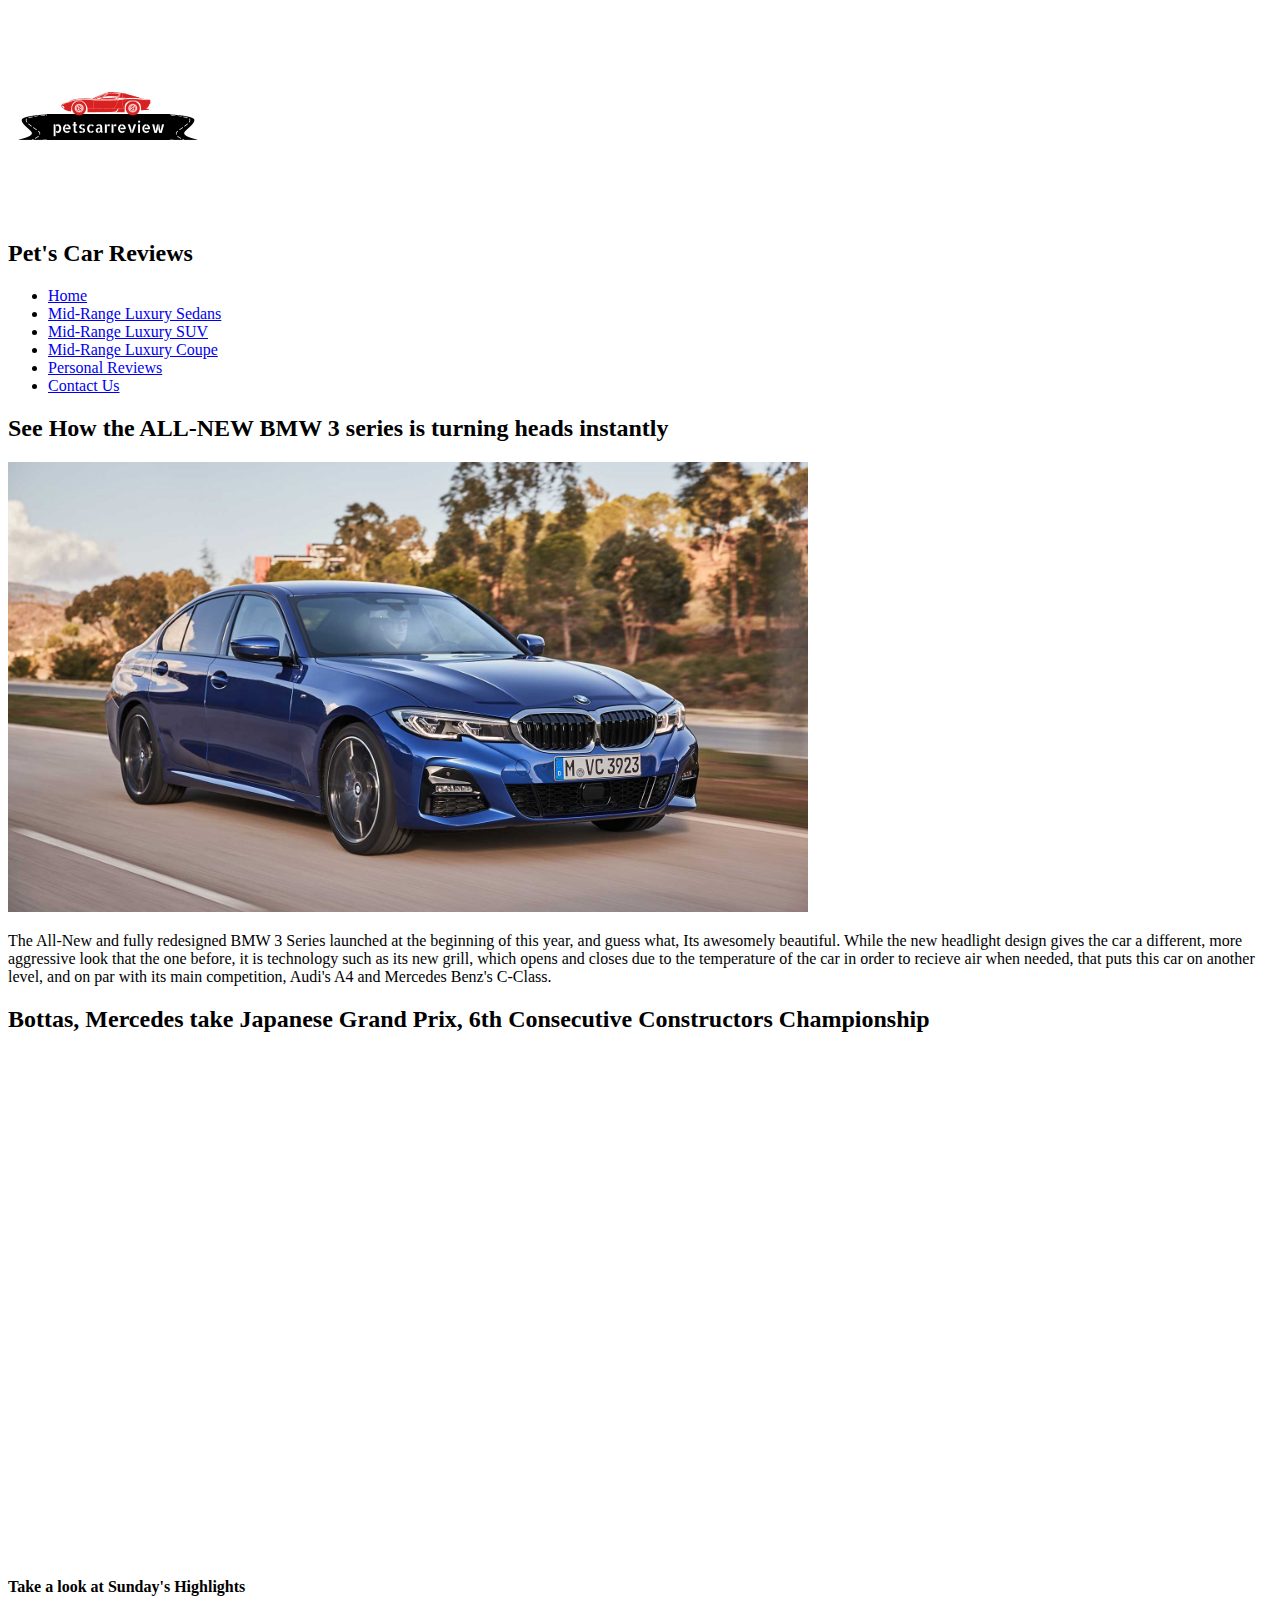
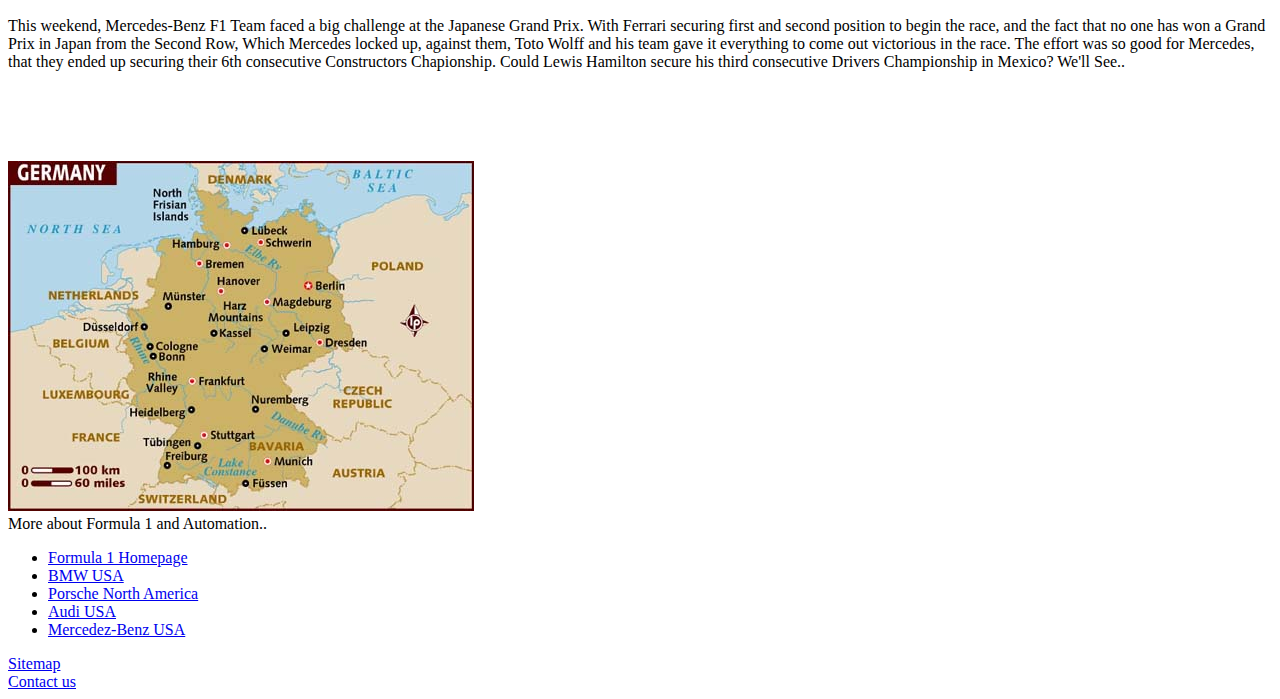
==== index.htm @ 4a401595 "Deliverable 1" ====
<!DOCTYPE html>
<html lang="en">
<head>
    <meta charset="UTF-8">
    <meta name="viewport" content="width=device-width, initial-scale=1.0">
    <meta http-equiv="X-UA-Compatible" content="ie=edge">
    <title>Pet's Car Review</title>
</head>
<body>
<header>      <p> <img src="images/Petslogo.png" alt="PetsLogo" title="PetsLogo"><h2>Pet's Car Reviews</h2></p>
</header>

<nav><ul>
                <li><a href="http://petscarreviews.com/">Home</a></li>
                <li><a href="Sedans.htm">Mid-Range Luxury Sedans</a></li>
                <li><a href="SUV.htm">Mid-Range Luxury SUV</a></li>
                <li><a href="coupe.htm">Mid-Range Luxury Coupe</a></li>
                <li><a href="Reviews.htm">Personal Reviews</a></li>
                <li><a href="ContactUs.htm">Contact Us</a></li>
            
        </ul>
    </nav>


<article>
    <h2>See How the ALL-NEW BMW 3 series is turning heads instantly</h2>

    <img src="images/bmw 3 series.jpg" width="800px" alt="BMW 3" title="BMW 3 Series">
<p>The All-New and fully redesigned BMW 3 Series launched at the beginning of this year, and guess what, Its awesomely beautiful.
    While the new headlight design gives the car a different, more aggressive look that the one before, it is technology such as its new grill, which opens and closes due to the temperature of the car in order to recieve air when needed, that puts this car on another level, and on par with its main competition, Audi's A4 and Mercedes Benz's C-Class. 
</p>
</article>

<article>
    <h2>Bottas, Mercedes take Japanese Grand Prix, 6th Consecutive Constructors Championship</h2>
<!--<img src="images/bottas.jpg" width="800px" alt="Valtteri Bottas" title="Bottas">--><iframe width="800" height="500"  src="https://www.youtube.com/embed/b0G4-Vp2TS0" frameborder="0" allow="accelerometer; autoplay; encrypted-media; gyroscope; picture-in-picture" allowfullscreen></iframe><h4>Take a look at Sunday's Highlights</h4>

<p>This weekend, Mercedes-Benz F1 Team faced a big challenge at the Japanese Grand Prix. With Ferrari securing first and second position to begin the race, and the fact that no one has won a Grand Prix in Japan from the Second Row, Which Mercedes locked up, against them, Toto Wolff and his team gave it everything to come out victorious in the race. 
    The effort was so good for Mercedes, that they ended up securing their 6th consecutive Constructors Chapionship. Could Lewis Hamilton secure his third consecutive Drivers Championship in Mexico? We'll See.. </p>
    <iframe width="20%" height="70px" scrolling="no" frameborder="no" allow="autoplay" src="https://w.soundcloud.com/player/?url=https%3A//api.soundcloud.com/tracks/416437488&color=%234c4248&auto_play=false&hide_related=false&show_comments=true&show_user=true&show_reposts=false&show_teaser=true&visual=true"></iframe>
</article>


<div>

        <map name="germany">
                <area shape="rect" coords="261,301,270,350" href="https://en.wikipedia.org/wiki/BMW_Headquarters" alt="BMW HEadquarters"
                    title="BMW Headquarters">
                <area shape="rect" coords="263,265,270,290" href="https://www.audi-mediacenter.com/en/ingolstadt-headquarters-195" alt="Audi HQ" title="Audi HQ">
                <area shape="rect" coords="190,270,200,300" href="https://www.mbusa.com/en/home" alt="MB HQ" title="Mercedes Benz Headquarters">

        
        
        
        
        
        
        
        
            </map>
        
            <img src="images/map_of_germany.jpg"  usemap="#germany">




</div>

<aside>
     More about Formula 1 and Automation..
        <ul>
                <li><a href="https://www.formula1.com">Formula 1 Homepage</a></li>
                <li><a href="https://www.bmwusa.com/?bmw=grp:BMWcom:header:nsc-flyout">BMW USA</a></li>
                <li><a href="https://www.porsche.com/usa/?utm_source=google&utm_campaign=pcna_2019-09-09_fy19aon_general_core&utm_medium=paid&utm_term=brand&utm_content=ad&campaigntype=engagement&campaigncategory=brand_marketing&campaigntiming=sustain&campaignmodel=no_model&campaignmodeltype=new_car&displaycampaigntargeting=keyword&displaycampaignbuying=self-service&displaycampaignmetric=cpc&gclid=EAIaIQobChMImKfmpbSf5QIVQ5nVCh1a3gNiEAAYASAAEgLPAfD_BwE&gclsrc=aw.ds">Porsche North America</a></li>
                <li><a href="https://www.audiusa.com">Audi USA</a></li>
                <li><a href="https://www.mbusa.com/en/home">Mercedez-Benz USA</a></li>
              </ul>
</aside>


<footer>

<ul></ul>
        <li><a href="sitemap.htm">Sitemap</a></li>
        <li><a href="ContactUs.htm">Contact us</a></li>
</footer>

</body>
</html>
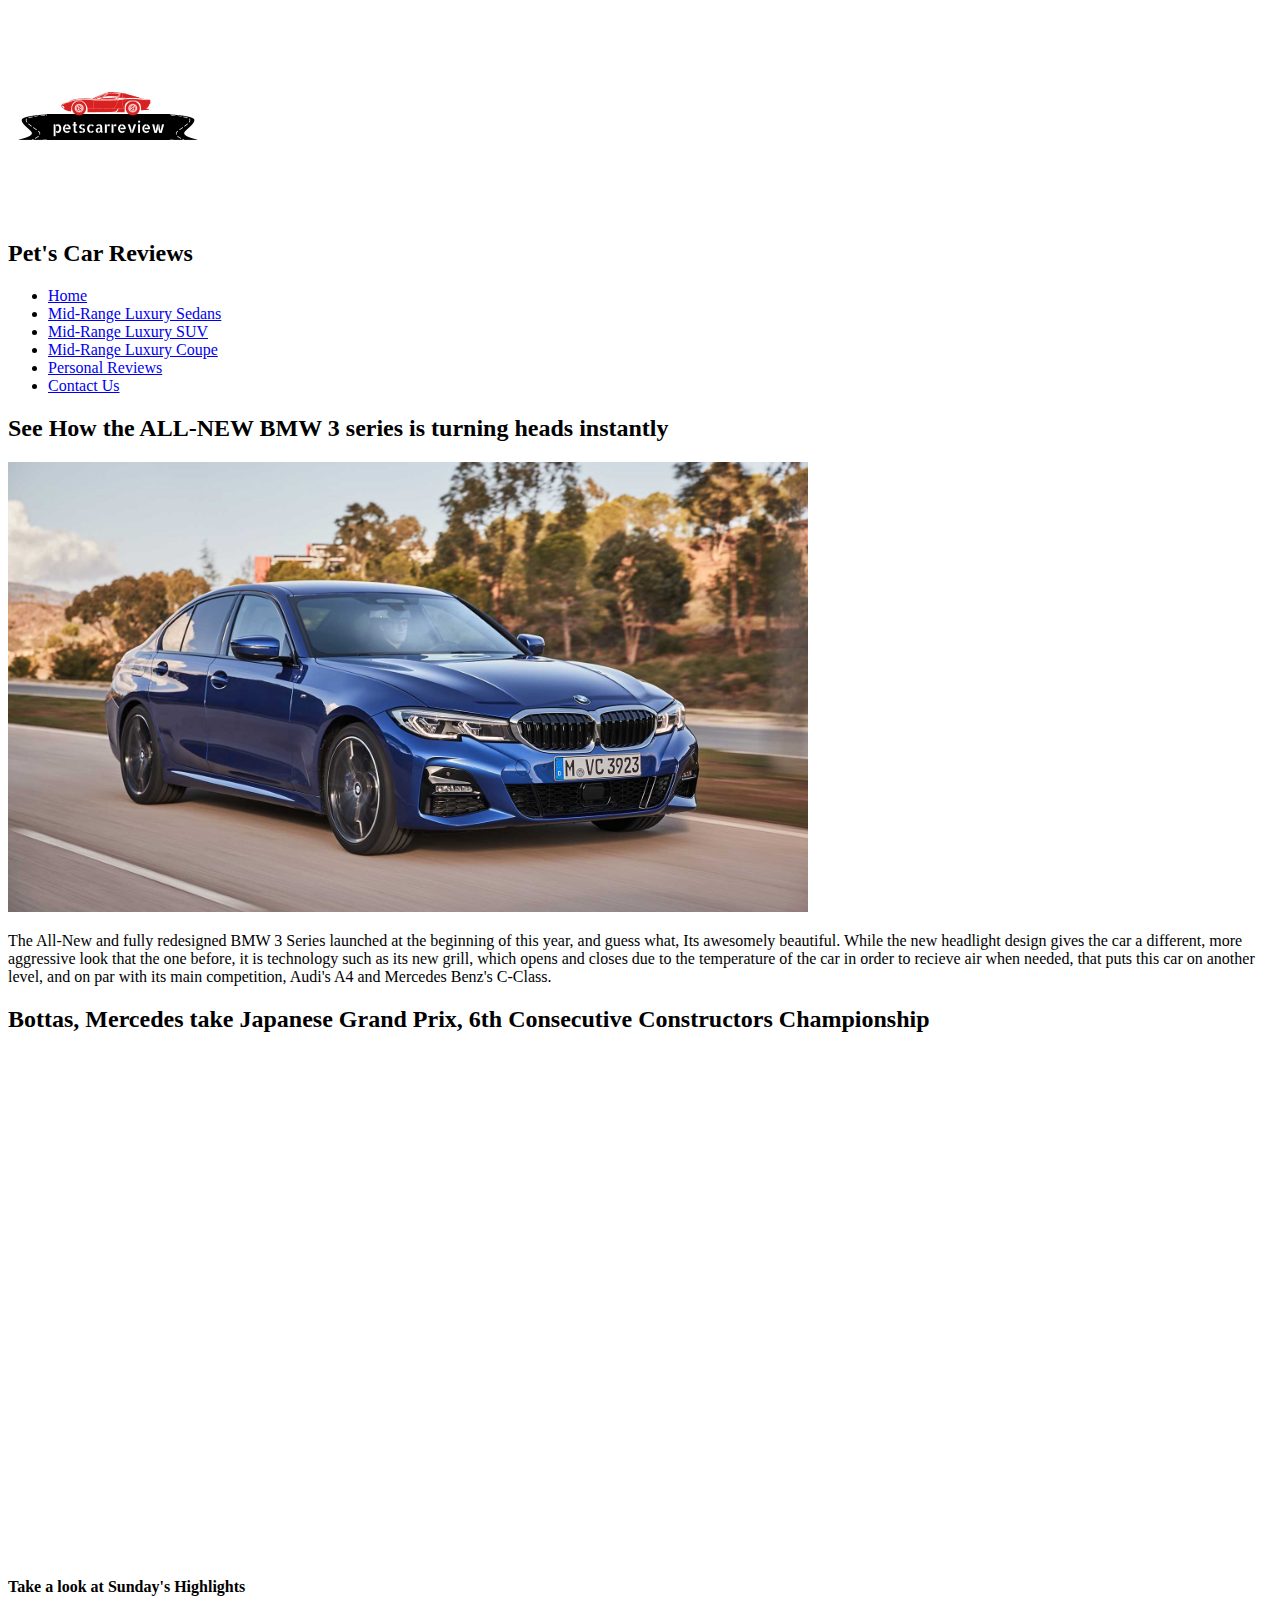
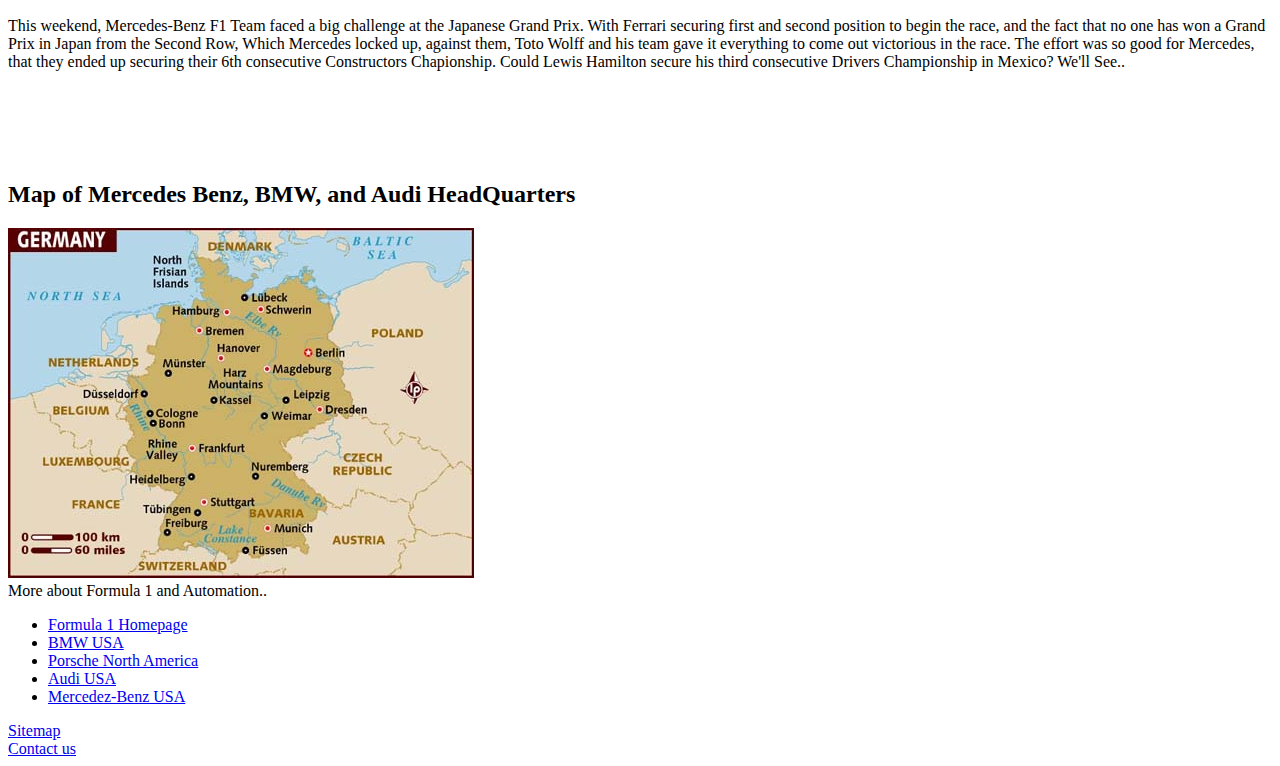
==== commit 762d490e: "Project 1" ====
--- a/index.htm
+++ b/index.htm
@@ -7,7 +7,7 @@
     <title>Pet's Car Review</title>
 </head>
 <body>
-<header>      <p> <img src="images/Petslogo.png" alt="PetsLogo" title="PetsLogo"><h2>Pet's Car Reviews</h2></p>
+<header>      <p> <a href="http://petscarreviews.com/"><img src="images/Petslogo.png" alt="PetsLogo" title="PetsLogo"></a><h2>Pet's Car Reviews</h2></p>
 </header>
 
 <nav><ul>
@@ -42,6 +42,7 @@
 
 
 <div>
+    <h2>Map of Mercedes Benz, BMW, and Audi HeadQuarters</h2>
 
         <map name="germany">
                 <area shape="rect" coords="261,301,270,350" href="https://en.wikipedia.org/wiki/BMW_Headquarters" alt="BMW HEadquarters"
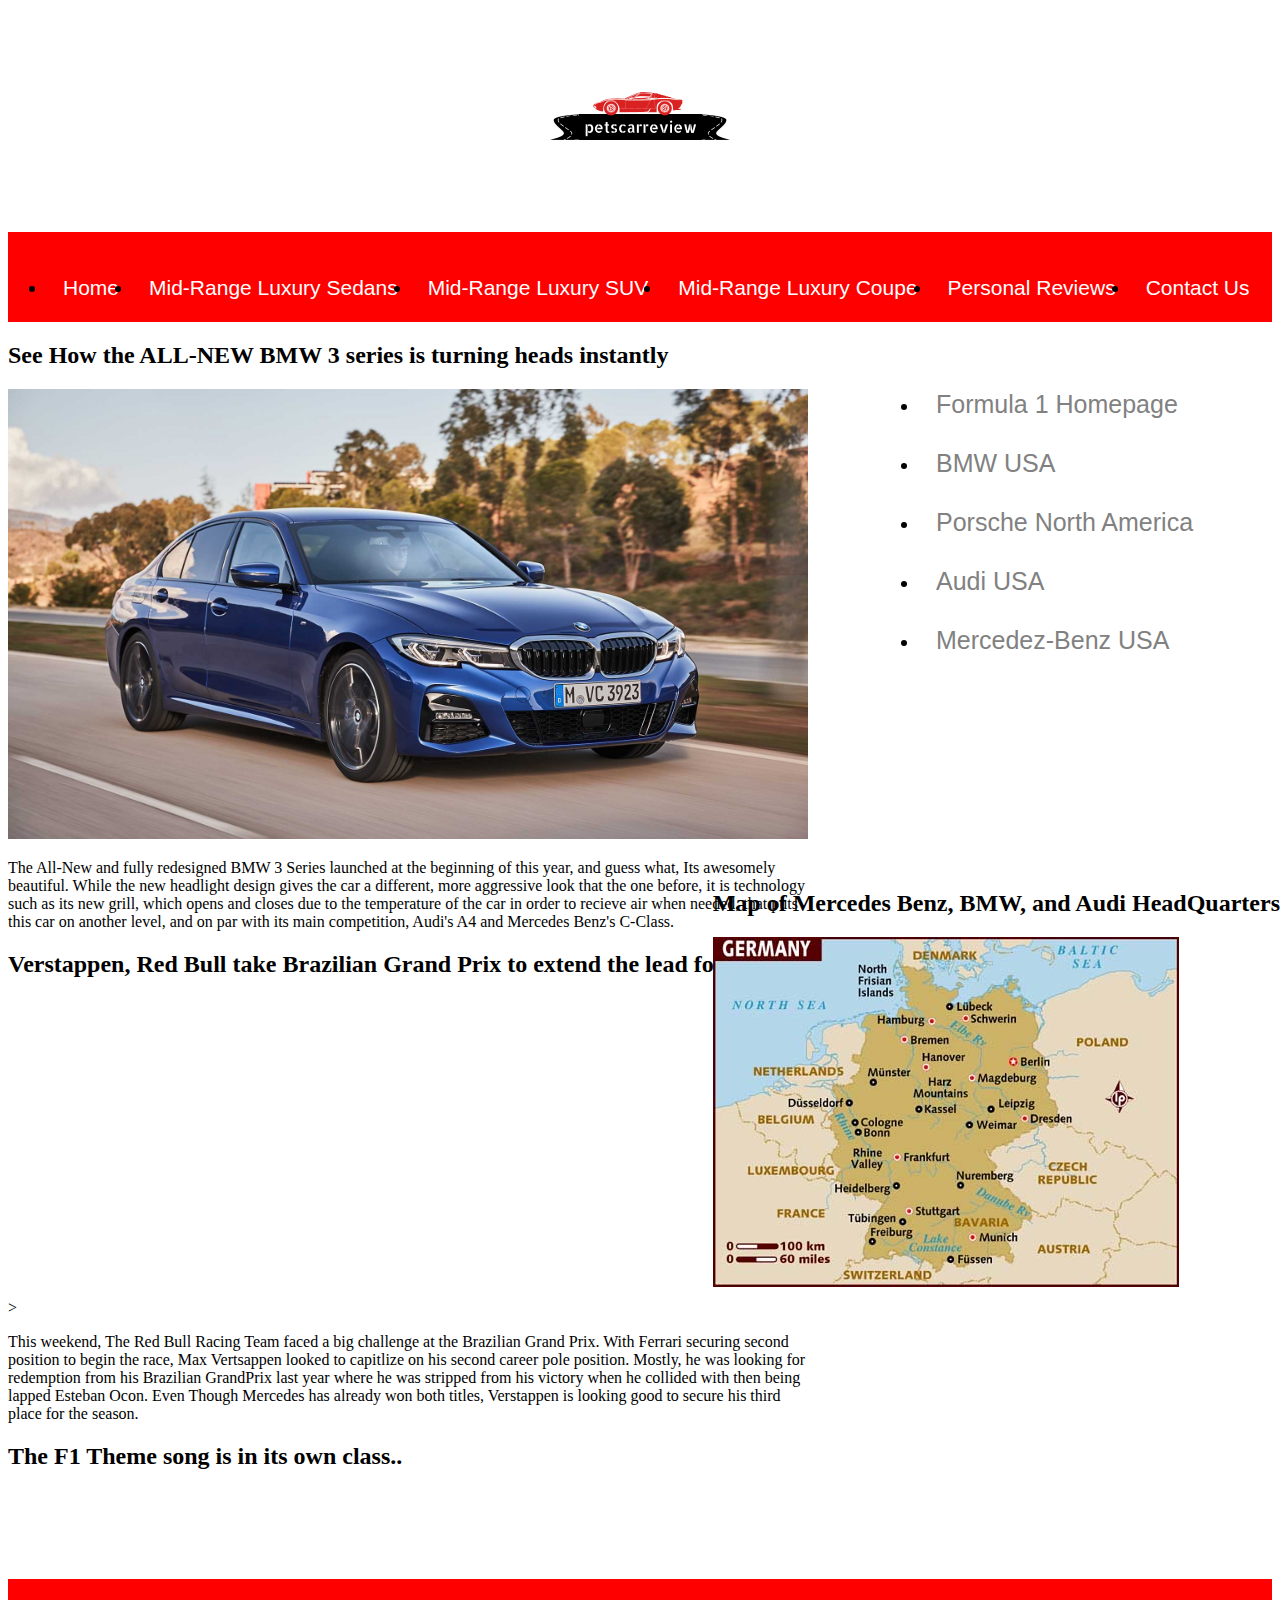
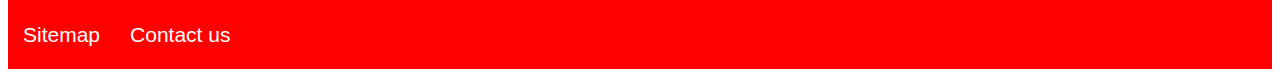
==== commit 7c429ceb: "project" ====
--- a/index.htm
+++ b/index.htm
@@ -5,13 +5,15 @@
     <meta name="viewport" content="width=device-width, initial-scale=1.0">
     <meta http-equiv="X-UA-Compatible" content="ie=edge">
     <title>Pet's Car Review</title>
+    <link href="in.css" rel="stylesheet" type="text/css">
+
 </head>
 <body>
-<header>      <p> <a href="http://petscarreviews.com/"><img src="images/Petslogo.png" alt="PetsLogo" title="PetsLogo"></a><h2>Pet's Car Reviews</h2></p>
+<header>      <p> <a href="http://petscarreviews.com/"><img src="images/Petslogo.png" alt="PetsLogo" id="logo" title="PetsLogo"></a></p>
 </header>
 
 <nav><ul>
-                <li><a href="http://petscarreviews.com/">Home</a></li>
+                <li><a href="index.htm">Home</a></li>
                 <li><a href="Sedans.htm">Mid-Range Luxury Sedans</a></li>
                 <li><a href="SUV.htm">Mid-Range Luxury SUV</a></li>
                 <li><a href="coupe.htm">Mid-Range Luxury Coupe</a></li>
@@ -26,22 +28,23 @@
     <h2>See How the ALL-NEW BMW 3 series is turning heads instantly</h2>
 
     <img src="images/bmw 3 series.jpg" width="800px" alt="BMW 3" title="BMW 3 Series">
-<p>The All-New and fully redesigned BMW 3 Series launched at the beginning of this year, and guess what, Its awesomely beautiful.
+<p class="text">The All-New and fully redesigned BMW 3 Series launched at the beginning of this year, and guess what, Its awesomely beautiful.
     While the new headlight design gives the car a different, more aggressive look that the one before, it is technology such as its new grill, which opens and closes due to the temperature of the car in order to recieve air when needed, that puts this car on another level, and on par with its main competition, Audi's A4 and Mercedes Benz's C-Class. 
 </p>
 </article>
 
 <article>
-    <h2>Bottas, Mercedes take Japanese Grand Prix, 6th Consecutive Constructors Championship</h2>
-<!--<img src="images/bottas.jpg" width="800px" alt="Valtteri Bottas" title="Bottas">--><iframe width="800" height="500"  src="https://www.youtube.com/embed/b0G4-Vp2TS0" frameborder="0" allow="accelerometer; autoplay; encrypted-media; gyroscope; picture-in-picture" allowfullscreen></iframe><h4>Take a look at Sunday's Highlights</h4>
+<h2>Verstappen, Red Bull take Brazilian Grand Prix to extend the lead for third in the Drivers Chapionship</h2>>    <iframe width="560" height="315" src="https://www.youtube.com/embed/3WZeoOkMf0Y" frameborder="0" allow="accelerometer; autoplay; encrypted-media; gyroscope; picture-in-picture" allowfullscreen></iframe>
+<p class="text">This weekend, The Red Bull Racing Team faced a big challenge at the Brazilian Grand Prix. With Ferrari securing second position to begin the race, Max Vertsappen looked to capitlize on his second career pole position. Mostly,
+    he was looking for redemption from his Brazilian GrandPrix last year where he was stripped from his victory when he collided with then being lapped Esteban Ocon.
+    Even Though Mercedes has already won both titles, Verstappen is looking good to secure his third place for the season.  </p>
 
-<p>This weekend, Mercedes-Benz F1 Team faced a big challenge at the Japanese Grand Prix. With Ferrari securing first and second position to begin the race, and the fact that no one has won a Grand Prix in Japan from the Second Row, Which Mercedes locked up, against them, Toto Wolff and his team gave it everything to come out victorious in the race. 
-    The effort was so good for Mercedes, that they ended up securing their 6th consecutive Constructors Chapionship. Could Lewis Hamilton secure his third consecutive Drivers Championship in Mexico? We'll See.. </p>
-    <iframe width="20%" height="70px" scrolling="no" frameborder="no" allow="autoplay" src="https://w.soundcloud.com/player/?url=https%3A//api.soundcloud.com/tracks/416437488&color=%234c4248&auto_play=false&hide_related=false&show_comments=true&show_user=true&show_reposts=false&show_teaser=true&visual=true"></iframe>
+    <p> <h2>The F1 Theme song is in its own class..</h2>   <iframe width="20%" height="70px" scrolling="no" frameborder="no" allow="autoplay" src="https://w.soundcloud.com/player/?url=https%3A//api.soundcloud.com/tracks/416437488&color=%234c4248&auto_play=false&hide_related=false&show_comments=true&show_user=true&show_reposts=false&show_teaser=true&visual=true"></iframe>
+</p>
 </article>
 
 
-<div>
+<div id="map">
     <h2>Map of Mercedes Benz, BMW, and Audi HeadQuarters</h2>
 
         <map name="germany">
@@ -67,8 +70,7 @@
 
 </div>
 
-<aside>
-     More about Formula 1 and Automation..
+<aside class="sidenav">
         <ul>
                 <li><a href="https://www.formula1.com">Formula 1 Homepage</a></li>
                 <li><a href="https://www.bmwusa.com/?bmw=grp:BMWcom:header:nsc-flyout">BMW USA</a></li>
@@ -76,7 +78,7 @@
                 <li><a href="https://www.audiusa.com">Audi USA</a></li>
                 <li><a href="https://www.mbusa.com/en/home">Mercedez-Benz USA</a></li>
               </ul>
-</aside>
+</aside>  
 
 
 <footer>
--- a/in.css
+++ b/in.css
@@ -0,0 +1,92 @@
+nav {    
+    list-style-type: none;
+    margin-left: auto;
+    margin-right: auto; 
+    padding: 0;
+    overflow: hidden;
+    background-color: red;
+    height: 90px;
+    
+  }
+  
+  li {
+    font-family: sans-serif;
+  float: left;
+font-size: 21px;
+position: relative;
+margin-top: 18px;
+}
+  
+  li a {
+    display: inline-block;
+    color: white;
+    text-align: center;
+    padding-left:  15px;
+    padding-right:  15px;
+    padding-top:  10px;
+    padding-bottom:  10px;
+    text-decoration: none;
+  }
+  
+  
+  li a:hover {
+    background-color: silver;
+    color: red ;
+    border-radius: 100%; 
+  }
+  #logo{
+      margin-left: auto;
+      margin-right:auto ;
+      display: block;
+  }
+  body{
+      background-color: white;
+  }
+  .sidenav {
+    height: auto; /* Full-height: remove this if you want "auto" height */
+    width: 400px; /* Set the width of the sidebar */
+    position: absolute; /* Fixed Sidebar (stay in place on scroll) */
+    z-index: 1; /* Stay on top */
+    top: 330px; /* Stay at the top */
+    right: 0;
+    background-color: white; /* Black */
+    overflow-x: hidden; /* Disable horizontal scroll */
+    padding-top: 20px;
+  }
+  
+  /* The navigation menu links */
+  .sidenav a {
+    padding: 6px 8px 6px 16px;
+    text-decoration: none;
+    font-size: 25px;
+    color: #818181;
+    display: block;
+  }
+  
+  /* When you mouse over the navigation links, change their color */
+  .sidenav a:hover {
+    color: red;
+  }
+  footer {    
+    list-style-type: none;
+    margin-left: auto;
+    margin-right: auto; 
+    padding: 0;
+    overflow: hidden;
+    background-color: red;
+    height: 90px;
+    
+  }
+  .text{
+      width: 800px;
+  }
+  #map{
+    height: auto; /* Full-height: remove this if you want "auto" height */
+    width: auto; /* Set the width of the sidebar */
+    position: absolute; /* Fixed Sidebar (stay in place on scroll) */
+    z-index: 1; /* Stay on top */
+    top: 850px; /* Stay at the top */
+    right: 0;
+    overflow-x: hidden; /* Disable horizontal scroll */
+    padding-top: 20px;
+  }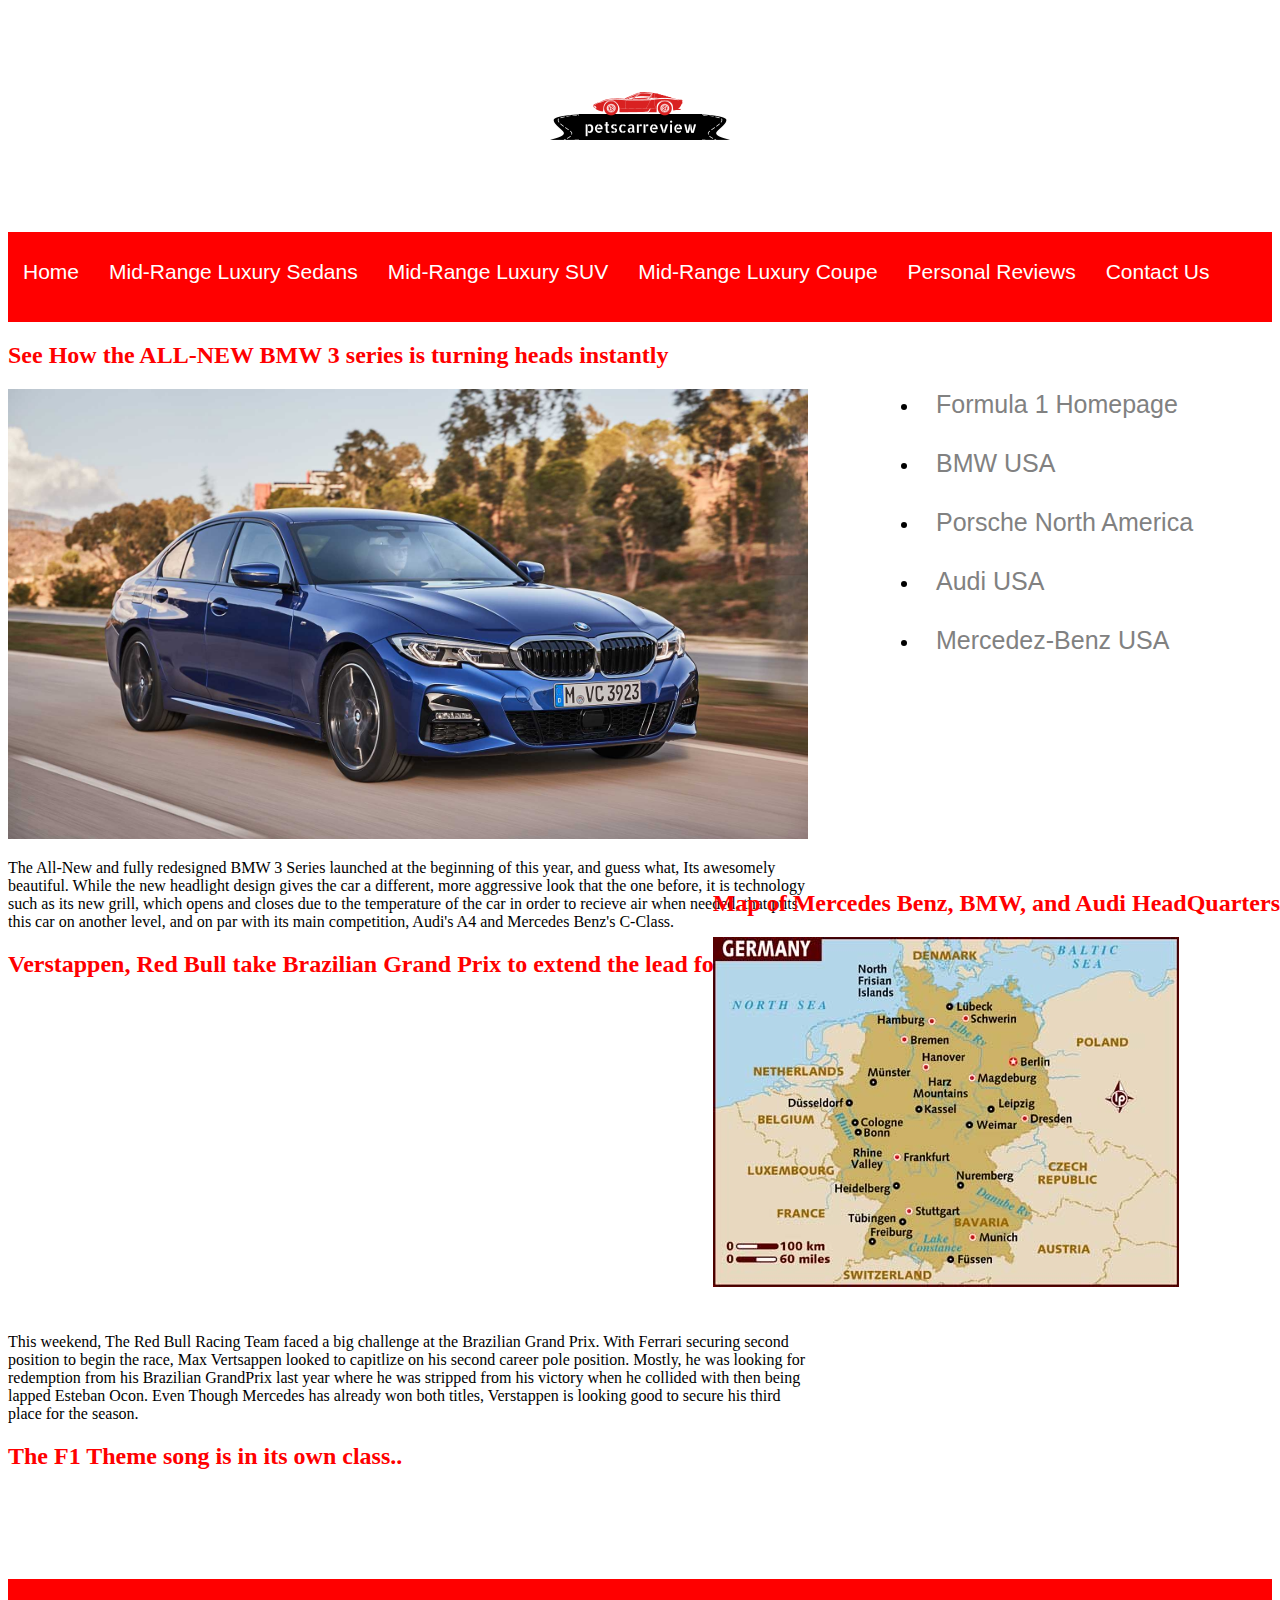
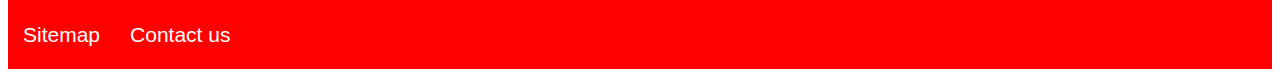
==== commit 531d8c8b: "proj" ====
--- a/index.htm
+++ b/index.htm
@@ -12,7 +12,7 @@
 <header>      <p> <a href="http://petscarreviews.com/"><img src="images/Petslogo.png" alt="PetsLogo" id="logo" title="PetsLogo"></a></p>
 </header>
 
-<nav><ul>
+<nav>
                 <li><a href="index.htm">Home</a></li>
                 <li><a href="Sedans.htm">Mid-Range Luxury Sedans</a></li>
                 <li><a href="SUV.htm">Mid-Range Luxury SUV</a></li>
@@ -20,7 +20,7 @@
                 <li><a href="Reviews.htm">Personal Reviews</a></li>
                 <li><a href="ContactUs.htm">Contact Us</a></li>
             
-        </ul>
+        
     </nav>
 
 
@@ -34,7 +34,7 @@
 </article>
 
 <article>
-<h2>Verstappen, Red Bull take Brazilian Grand Prix to extend the lead for third in the Drivers Chapionship</h2>>    <iframe width="560" height="315" src="https://www.youtube.com/embed/3WZeoOkMf0Y" frameborder="0" allow="accelerometer; autoplay; encrypted-media; gyroscope; picture-in-picture" allowfullscreen></iframe>
+<h2>Verstappen, Red Bull take Brazilian Grand Prix to extend the lead for third in the Drivers Chapionship</h2>   <iframe width="560" height="315" src="https://www.youtube.com/embed/3WZeoOkMf0Y" frameborder="0" allow="accelerometer; autoplay; encrypted-media; gyroscope; picture-in-picture" allowfullscreen></iframe>
 <p class="text">This weekend, The Red Bull Racing Team faced a big challenge at the Brazilian Grand Prix. With Ferrari securing second position to begin the race, Max Vertsappen looked to capitlize on his second career pole position. Mostly,
     he was looking for redemption from his Brazilian GrandPrix last year where he was stripped from his victory when he collided with then being lapped Esteban Ocon.
     Even Though Mercedes has already won both titles, Verstappen is looking good to secure his third place for the season.  </p>
--- a/in.css
+++ b/in.css
@@ -1,39 +1,39 @@
 nav {    
-    list-style-type: none;
-    margin-left: auto;
-    margin-right: auto; 
-    padding: 0;
-    overflow: hidden;
-    background-color: red;
-    height: 90px;
-    
-  }
+  list-style-type: none;
+  margin-left: auto;
+  margin-right: auto; 
+  padding: 0;
+  overflow: hidden;
+  background-color: red;
+  height: 90px;
   
-  li {
-    font-family: sans-serif;
-  float: left;
+}
+
+li {
+  font-family: sans-serif;
+float: left;
 font-size: 21px;
 position: relative;
 margin-top: 18px;
 }
-  
-  li a {
-    display: inline-block;
-    color: white;
-    text-align: center;
-    padding-left:  15px;
-    padding-right:  15px;
-    padding-top:  10px;
-    padding-bottom:  10px;
-    text-decoration: none;
-  }
-  
-  
-  li a:hover {
-    background-color: silver;
-    color: red ;
-    border-radius: 100%; 
-  }
+
+li a {
+  display: inline-block;
+  color: white;
+  text-align: center;
+  padding-left:  15px;
+  padding-right:  15px;
+  padding-top:  10px;
+  padding-bottom:  10px;
+  text-decoration: none;
+}
+
+
+li a:hover {
+  background-color: silver;
+  color: red ;
+  border-radius: 100%; 
+}
   #logo{
       margin-left: auto;
       margin-right:auto ;
@@ -89,4 +89,9 @@
     right: 0;
     overflow-x: hidden; /* Disable horizontal scroll */
     padding-top: 20px;
+  }
+
+  h2{
+    color: red;
+    font-family: Impact;
   }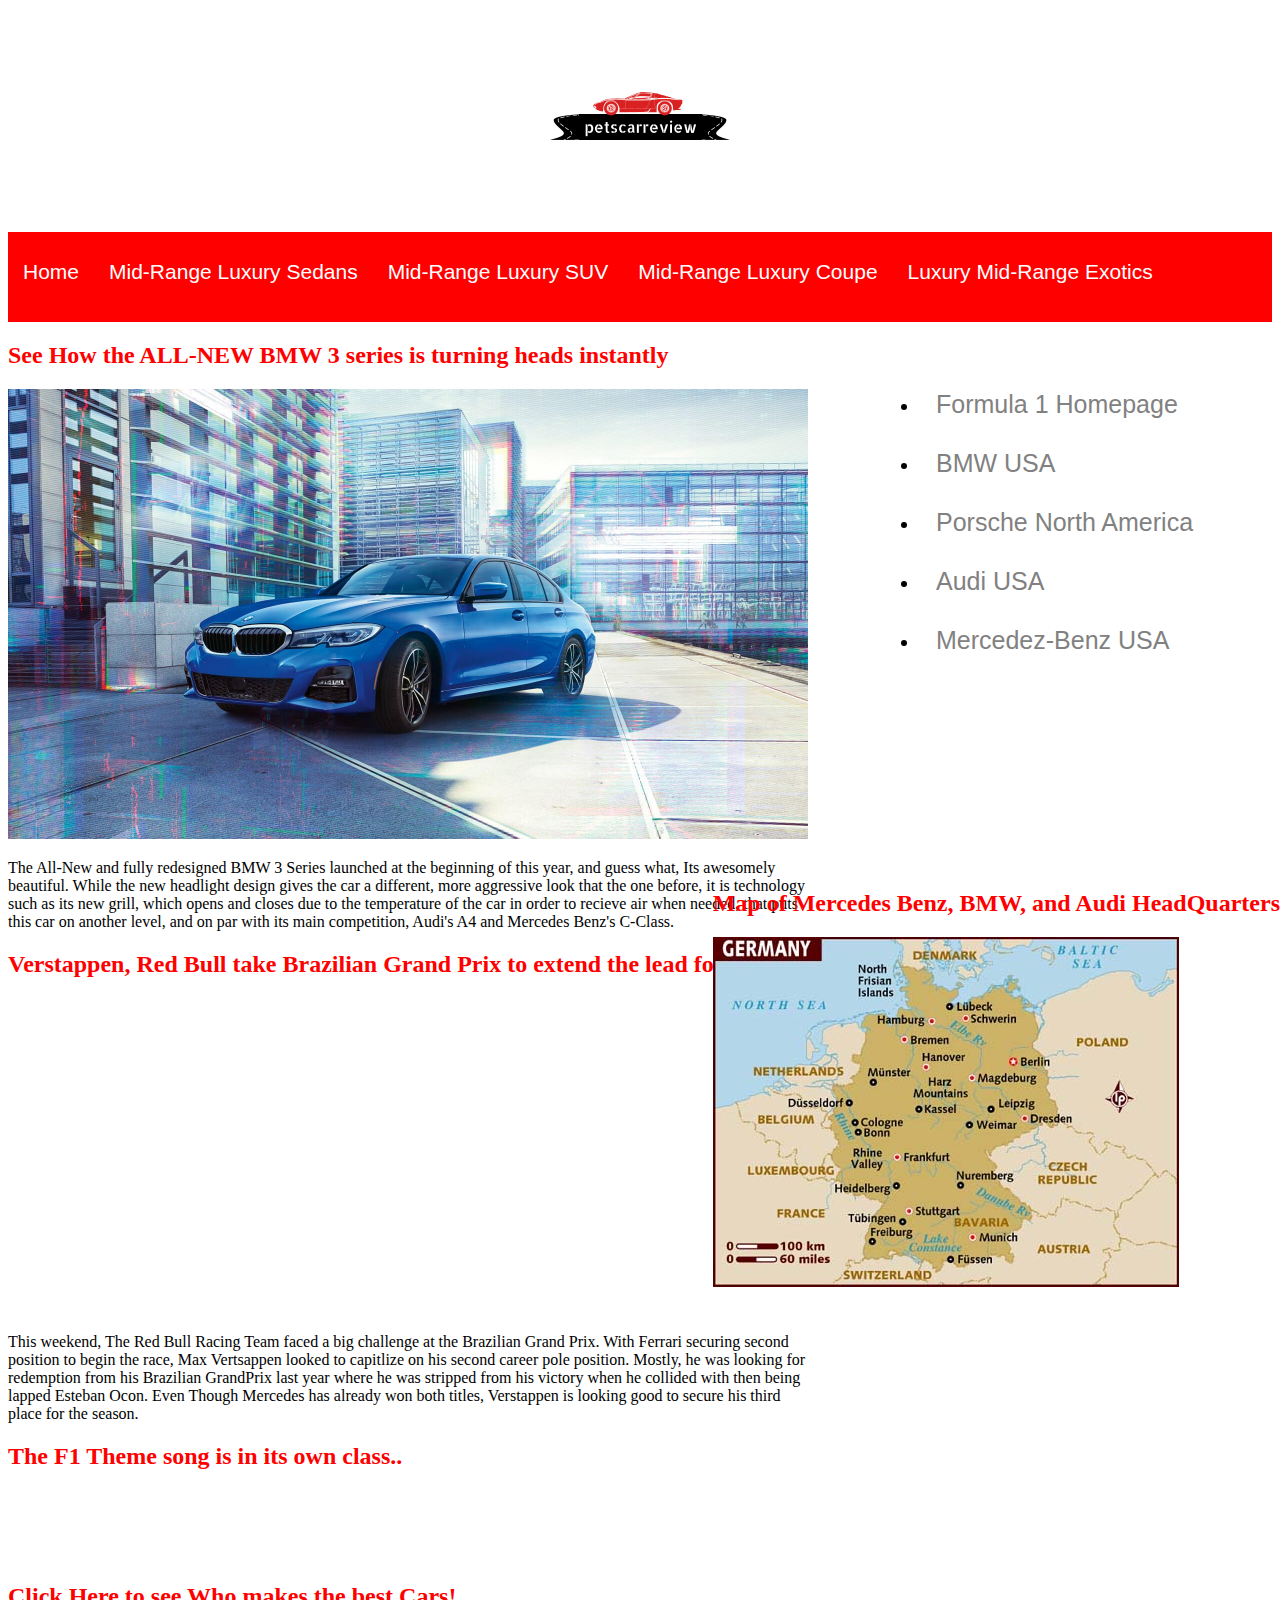
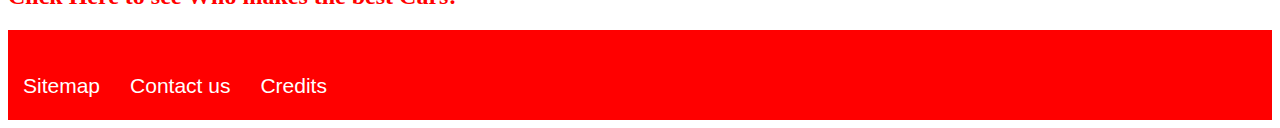
==== commit cf05df5c: "FINAL" ====
--- a/index.htm
+++ b/index.htm
@@ -6,7 +6,25 @@
     <meta http-equiv="X-UA-Compatible" content="ie=edge">
     <title>Pet's Car Review</title>
     <link href="in.css" rel="stylesheet" type="text/css">
+<script>
 
+function germany(){
+
+    let g = document.getElementById("change");
+    g.innerHTML = "Germans make the best cars!"
+}
+//the following to functions change the picture with onmouseover and then changes it back with onmouseout
+function pictue(){
+let f = document.getElementById("foto");
+f.src = "images/bmw inout.jpg"
+
+}
+
+function yes(){
+    let f = document.getElementById("foto");
+    f.src = "images/bmw 3 series.jpg"
+}
+</script>
 </head>
 <body>
 <header>      <p> <a href="http://petscarreviews.com/"><img src="images/Petslogo.png" alt="PetsLogo" id="logo" title="PetsLogo"></a></p>
@@ -17,7 +35,8 @@
                 <li><a href="Sedans.htm">Mid-Range Luxury Sedans</a></li>
                 <li><a href="SUV.htm">Mid-Range Luxury SUV</a></li>
                 <li><a href="coupe.htm">Mid-Range Luxury Coupe</a></li>
-                <li><a href="Reviews.htm">Personal Reviews</a></li>
+                <li><a href="exotics.htm">Luxury Mid-Range Exotics</a></li>
+                <li><a href="slideshow.html">SlideShow</a></li>
                 <li><a href="ContactUs.htm">Contact Us</a></li>
             
         
@@ -27,7 +46,7 @@
 <article>
     <h2>See How the ALL-NEW BMW 3 series is turning heads instantly</h2>
 
-    <img src="images/bmw 3 series.jpg" width="800px" alt="BMW 3" title="BMW 3 Series">
+    <img id="foto" onmouseover="pictue()" onmouseout="yes()" src="images/bmw 3 series.jpg" width="800px" alt="BMW 3" title="BMW 3 Series">
 <p class="text">The All-New and fully redesigned BMW 3 Series launched at the beginning of this year, and guess what, Its awesomely beautiful.
     While the new headlight design gives the car a different, more aggressive look that the one before, it is technology such as its new grill, which opens and closes due to the temperature of the car in order to recieve air when needed, that puts this car on another level, and on par with its main competition, Audi's A4 and Mercedes Benz's C-Class. 
 </p>
@@ -41,11 +60,14 @@
 
     <p> <h2>The F1 Theme song is in its own class..</h2>   <iframe width="20%" height="70px" scrolling="no" frameborder="no" allow="autoplay" src="https://w.soundcloud.com/player/?url=https%3A//api.soundcloud.com/tracks/416437488&color=%234c4248&auto_play=false&hide_related=false&show_comments=true&show_user=true&show_reposts=false&show_teaser=true&visual=true"></iframe>
 </p>
+
+<!-- this text changes when the user clicks on the text. it says click here to entice the user to click -->
+<h2 id="change" onclick="germany()">Click Here to see Who makes the best Cars!</h2>
 </article>
 
-
+<!-- Here is my map with clickable links on munich (BMW, Audi and in Ingolstadt for Mercedes) -->
 <div id="map">
-    <h2>Map of Mercedes Benz, BMW, and Audi HeadQuarters</h2>
+    <h2 >Map of Mercedes Benz, BMW, and Audi HeadQuarters</h2>
 
         <map name="germany">
                 <area shape="rect" coords="261,301,270,350" href="https://en.wikipedia.org/wiki/BMW_Headquarters" alt="BMW HEadquarters"
@@ -86,6 +108,7 @@
 <ul></ul>
         <li><a href="sitemap.htm">Sitemap</a></li>
         <li><a href="ContactUs.htm">Contact us</a></li>
+        <li><a href="credits.htm">Credits</a></li>
 </footer>
 
 </body>
